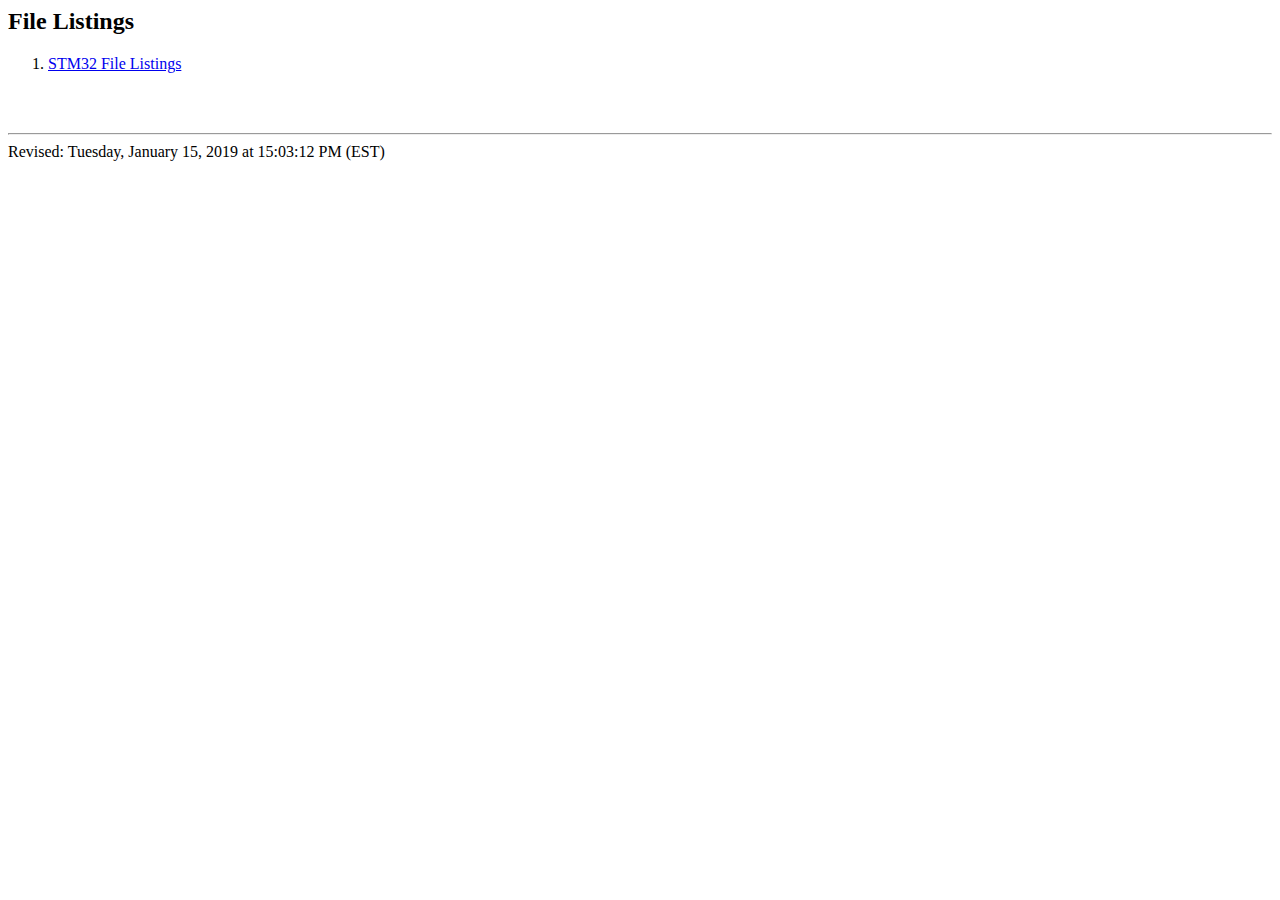
==== files/index.html @ 721afaa5 "added stm32 files" ====
<!DOCTYPE html PUBLIC "-//W3C//DTD HTML 3.2//EN">
<html>
<head>
  <meta name="generator" content="HTML Tidy for FreeBSD (vers 7 December 2008), see www.w3.org">
  <title>Miscellaneous File Listings</title>
</head>

<body>
  <h2>File Listings</h2>

  <ol>
    <li><a href="/files/stm32">STM32 File Listings</a></li>
      <!-- STM32 file listings -->
  </ol>

  <br /><br />
  <hr>
  Revised: Tuesday, January 15, 2019 at 15:03:12 PM (EST)
</body>
</html>
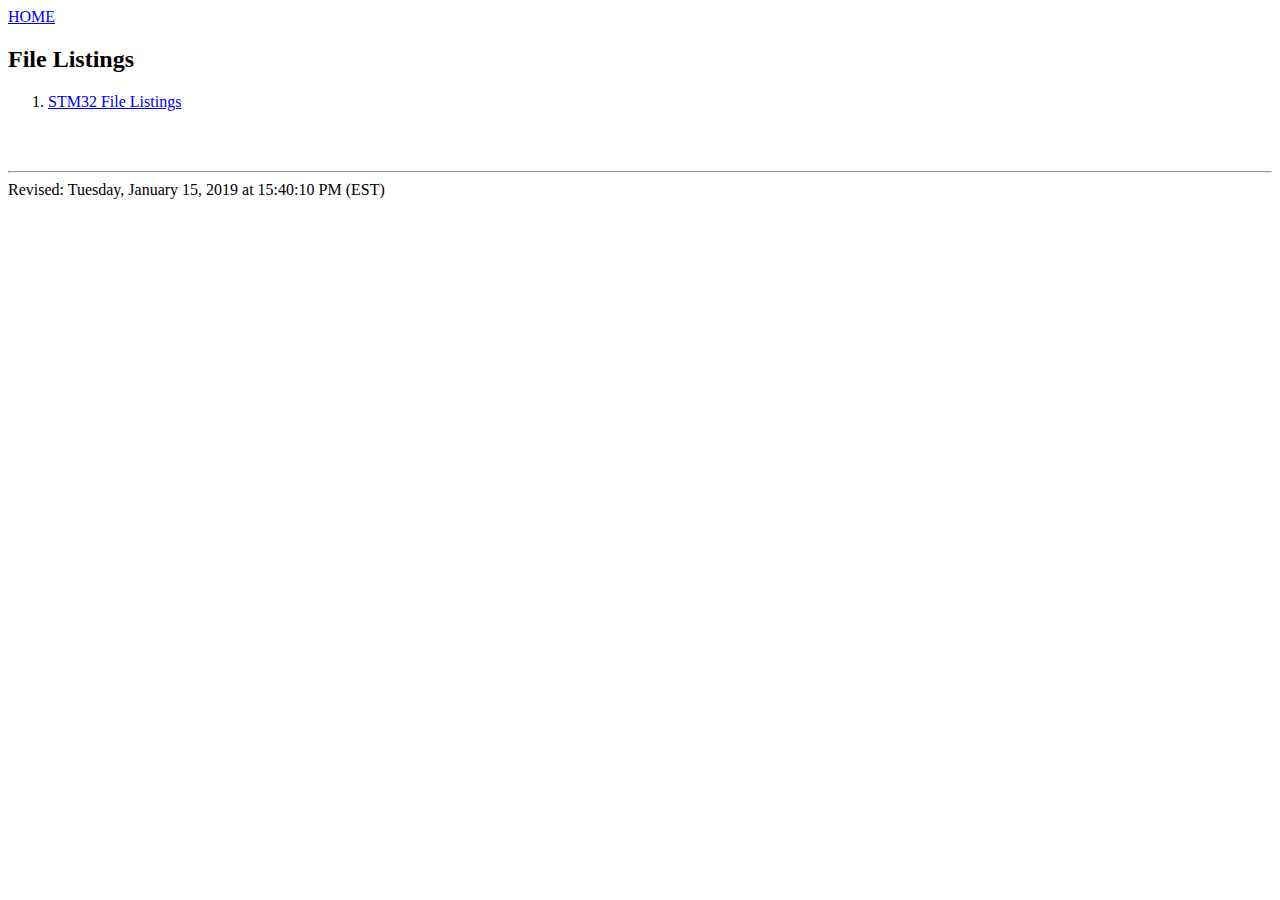
==== commit e243e095: "new color themes" ====
--- a/files/index.html
+++ b/files/index.html
@@ -6,6 +6,8 @@
 </head>
 
 <body>
+  <a href="/">HOME</a>
+
   <h2>File Listings</h2>
 
   <ol>
@@ -15,6 +17,6 @@
 
   <br /><br />
   <hr>
-  Revised: Tuesday, January 15, 2019 at 15:03:12 PM (EST)
+  Revised: Tuesday, January 15, 2019 at 15:40:10 PM (EST)
 </body>
 </html>
